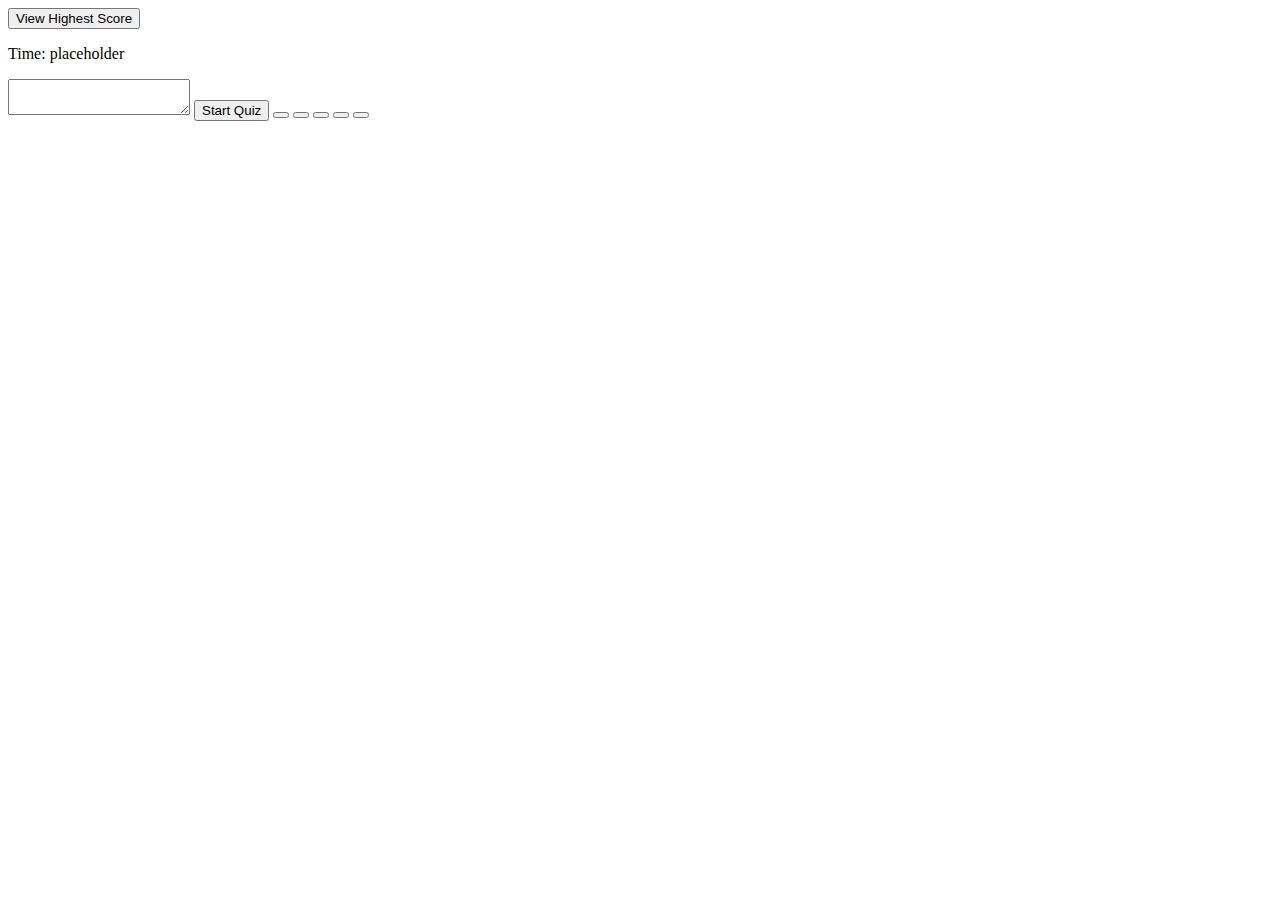
==== index.html @ dd0d6f13 "added comments to html" ====
<!DOCTYPE html>
<html lang="en">
<head>
    <meta charset="UTF-8">
    <meta http-equiv="X-UA-Compatible" content="IE=edge">
    <meta name="viewport" content="width=device-width, initial-scale=1.0">
    <link rel="stylesheet" href="./assets/css/styles.css">
    <title>JSQuiz</title>
</head>
<body>
    <!-- timer + high score section -->
    <header>
       <button id="view-high-score" class="btnheader">View Highest Score</button>
       <p>Time: <span id="timeleft">placeholder</span></p>
    </header>
    <!-- End timer + high score section -->

    <!-- main content -->
    <div id="content">
        <section id="maincontainer">
            <p id="displayquestion"></p>
            <p id="displayfinalscore"></p>
            <p id="enterinitials"></p>
            <textarea id="enterinitialstextarea"></textarea>
            <button id="start-quiz">Start Quiz</button>
            <button id="answer1" class="btn"></button>
            <button id="answer2" class="btn"></button>
            <button id="answer3" class="btn"></button>
            <button id="answer4" class="btn"></button>
            <button id="submitscore" class="btn"></button>
        </section>
     <!--End main content -->
        <!-- validation correct/wrong answer section -->
        <div id="answervalidationgrid"></div>
        <p id="answervalidation"></p>
        <!-- End validation correct/wrong answer section -->
    </div>

    <script src="./assets/js/java.js"></script>
</body>
</html>
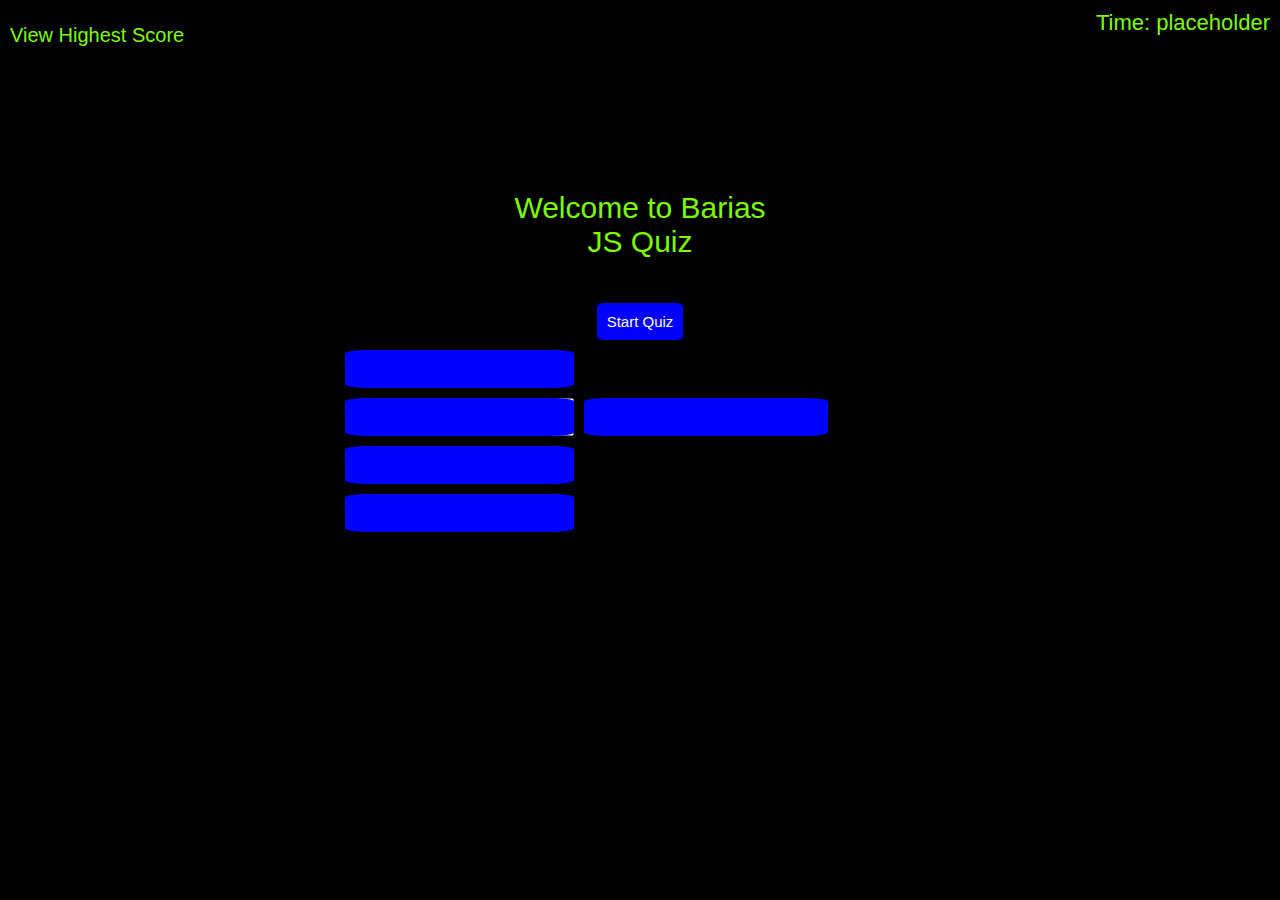
==== commit ab308ed1: "css done using all available IDs" ====
--- a/index.html
+++ b/index.html
@@ -18,7 +18,7 @@
     <!-- main content -->
     <div id="content">
         <section id="maincontainer">
-            <p id="displayquestion"></p>
+            <p id="displayquestion">Welcome to Barias </br>JS Quiz</p>
             <p id="displayfinalscore"></p>
             <p id="enterinitials"></p>
             <textarea id="enterinitialstextarea"></textarea>
--- a/assets/css/styles.css
+++ b/assets/css/styles.css
@@ -0,0 +1,285 @@
+* {
+    margin: 0;
+    padding: 0;
+    box-sizing: border-box;
+}
+
+body {
+    font-family: Arial, Helvetica, sans-serif;
+    font-size: 22px;
+    background-color: black;
+}
+
+header {
+    display: flex;
+    justify-content: space-between;
+    flex-wrap: wrap;
+    list-style: none;
+    color: lawngreen;
+    height: 60px;
+    font-size: 2vw;
+    padding-top: 10px;
+    padding-left: 10px;
+    padding-right: 10px;
+    font-size: 22px;
+  }
+
+  .btnheader {
+    border-radius: 10px;
+    text-decoration: none;
+    border: 0;
+    outline: 0; 
+    color: lawngreen;
+    font-size: 20px;
+    background-color: black;
+}
+
+.btnheader:hover {
+    background-color: blue;
+}
+
+.btn {
+    border-radius: 12px;
+    border: 0;
+    outline: 0; 
+    color: white;
+    font-size: 10px;
+}
+
+#content {
+    margin-left: 25%;
+    margin-right: 25%;
+    display: flex;
+    flex-wrap: wrap;
+    flex-direction: column;
+    justify-content: center;
+    margin-top: 50px;
+    font-size: 22px;
+}
+
+#maincontainer {
+    display: grid;
+    grid-template-columns: repeat(2, 1fr) 2fr 1fr;
+    grid-template-rows: repeat(10, 1fr);
+    gap: 10px 10px;
+    font-size: 22px;
+}
+
+#displayquestion {
+    text-align: center;
+    align-self: baseline;
+    grid-column: 2 / span 2;
+    grid-row: 1 / span 5;
+    place-self: center;
+    font-size: 30px;
+    color: lawngreen;
+}
+
+#displayfinalscore {
+    grid-column: 1 / span 2;
+    grid-row: 6 / span 1;
+    font-size: 15px;
+}
+
+#enterinitials {
+    grid-column: 1 / span 1;
+    grid-row: 7 / span 1;
+    font-size: 15px;
+}
+
+#enterinitialstextarea {
+    grid-column: 2 / span 1;
+    grid-row: 7 / span 1;
+    font-size: 15px;
+    resize: none;
+}
+
+#submitscore {
+    grid-column: 3 / span 1;
+    grid-row: 7 / span 1;
+    padding: 10px 10px 10px 10px;
+    border-radius: 10%;
+    border: 0;
+    outline: 0;
+    background-color: blue;
+    color: white;
+    font-size: 15px;
+}
+
+#start-quiz {
+    grid-column: 2 / span 2;
+    grid-row: 5 / span 1;
+    padding: 10px 10px 10px 10px;
+    border-radius: 10%;
+    border: 0;
+    outline: 0; 
+    background-color: blue;
+    place-self: center;
+    color: white;
+    font-size: 15px;
+}
+
+#answer1 {
+    grid-column: 1 / span 2;
+    grid-row: 6 / span 1;
+    padding: 10px 10px 10px 10px;
+    border-radius: 10%;
+    border: 0;
+    outline: 0; /* Remove border around button */
+    background-color: blue;
+    color: white;
+    font-size: 15px;
+    margin-left: 25px;
+}
+
+#answer2 {
+    grid-column: 1 / span 2;
+    grid-row: 7 / span 1;
+    padding: 10px 10px 10px 10px;
+    border-radius: 10%;
+    border: 0;
+    outline: 0; /* Remove border around button */
+    background-color: blue;
+    color: white;
+    font-size: 15px;
+    margin-left: 25px;
+    margin-left: 25px;
+
+}
+
+#answer3 {
+    grid-column: 1 / span 2;
+    grid-row: 8 / span 1;
+    padding: 10px 10px 10px 10px;
+    border-radius: 10%;
+    border: 0;
+    outline: 0; /* Remove border around button */
+    background-color: blue;
+    color: white;
+    font-size: 15px;
+    margin-left: 25px;
+}
+
+#answer4 {
+    grid-column: 1 / span 2;
+    grid-row: 9 / span 1;
+    padding: 10px 10px 10px 10px;
+    border-radius: 10%;
+    border: 0;
+    outline: 0; /* Remove border around button */
+    background-color: blue;
+    color: white;
+    font-size: 15px;
+    margin-left: 25px;
+}
+
+#answer1:hover{
+    background-color: yellow;
+}
+
+#answer2:hover{
+    background-color: yellow;
+}
+
+#answer3:hover{
+    background-color: yellow;
+}
+
+#answer4:hover{
+    background-color: yellow;
+}
+
+#submitscore:hover{
+    background-color: yellow;
+}
+
+#answervalidationgrid {
+    display: grid;
+    grid-template-columns: 4fr;
+    grid-template-rows: repeat(2, 1fr);
+    gap: 10px 10px; 
+    font-size: 22px;
+}
+
+#answervalidation {
+    text-align: left;
+    grid-column: 1 / span 4;
+    grid-row: 1 / span 2;
+}
+
+@media screen and (max-width: 768px) {
+    #answer1:hover{
+        background-color: orange;
+    }
+
+    #answer2:hover{
+        background-color: orange;
+    }
+
+    #answer3:hover{
+        background-color: orange;
+    }
+
+    #answer4:hover{
+        background-color: orange;
+    }
+
+    #submitScore:hover{
+        background-color: orange;
+    }
+
+    #questionDisplay {
+        font-size: 25px;
+    }
+    
+    #answer1 {
+        grid-column: 2 / span 2;
+    }
+    
+    #answer2 {
+        grid-column: 2 / span 2;   
+    }
+    
+    #answer3 {
+        grid-column: 2 / span 2;
+    }
+
+    #answer4 {
+        grid-column: 2 / span 2;
+    }
+}
+
+
+   /* This will be applied on any screen smaller than 575px */
+@media screen and  (max-width: 575px) {
+
+    #answer1:hover{
+        background-color: orange;
+    }
+
+    #answer2:hover{
+        background-color: orange;
+    }
+
+    #answer3:hover{
+        background-color: orange;
+    }
+
+    #answer4:hover{
+        background-color: orange;
+    }
+
+    #submitScore:hover{
+        background-color: orange;
+    }
+
+    #content {
+        margin-left: 5%;
+        margin-right: 5%;
+    }
+
+    #displayquestion {
+        grid-column: 2 / span 2;
+        font-size: 15px;
+    }
+  }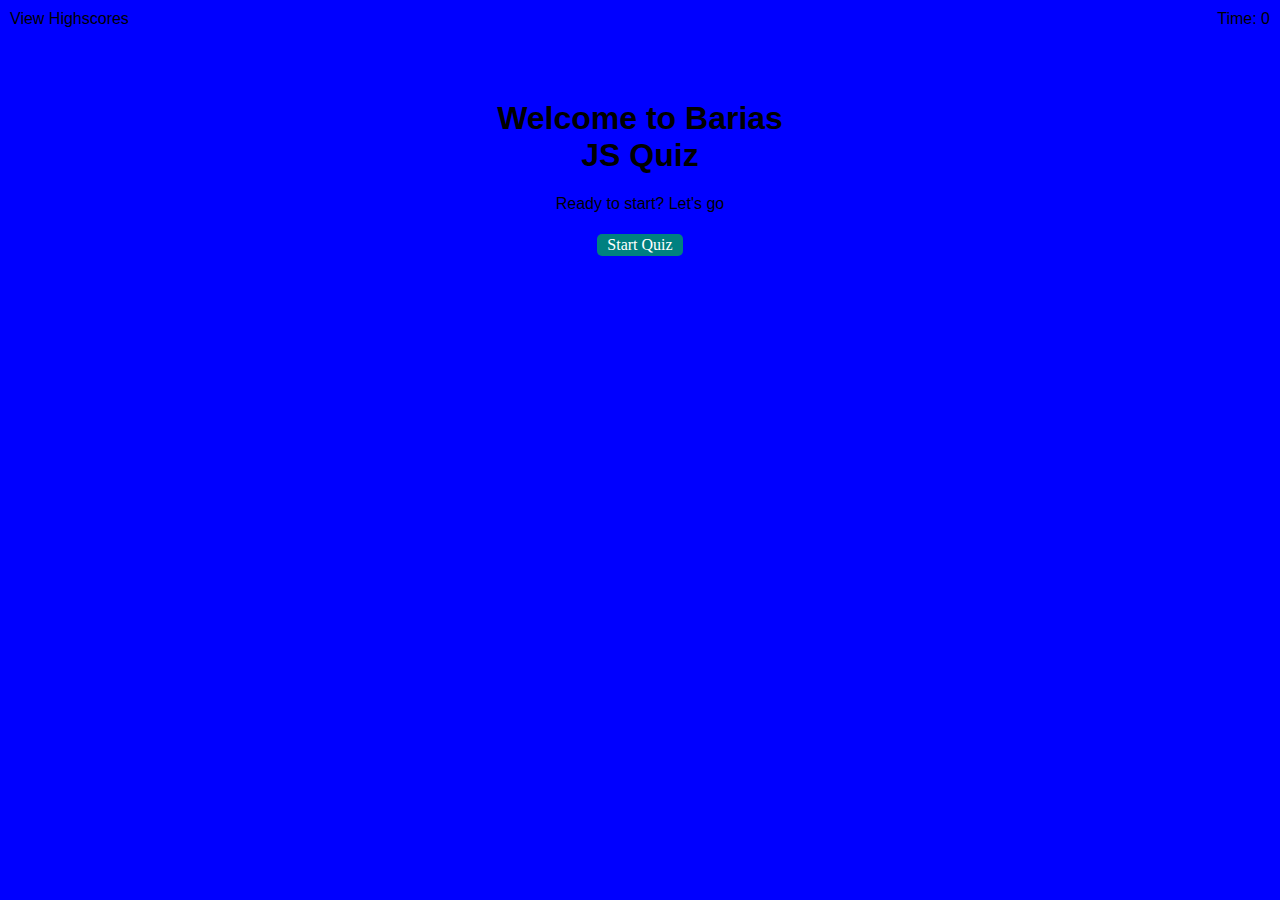
==== commit dfa554e9: "new organization of quiz" ====
--- a/index.html
+++ b/index.html
@@ -1,41 +1,45 @@
 <!DOCTYPE html>
 <html lang="en">
-<head>
-    <meta charset="UTF-8">
-    <meta http-equiv="X-UA-Compatible" content="IE=edge">
-    <meta name="viewport" content="width=device-width, initial-scale=1.0">
-    <link rel="stylesheet" href="./assets/css/styles.css">
-    <title>JSQuiz</title>
-</head>
-<body>
-    <!-- timer + high score section -->
-    <header>
-       <button id="view-high-score" class="btnheader">View Highest Score</button>
-       <p>Time: <span id="timeleft">placeholder</span></p>
-    </header>
-    <!-- End timer + high score section -->
+  <head>
+    <meta charset="UTF-8" />
+    <meta name="viewport" content="width=device-width, initial-scale=1.0" />
+    <title>Barias Quiz</title>
 
-    <!-- main content -->
-    <div id="content">
-        <section id="maincontainer">
-            <p id="displayquestion">Welcome to Barias </br>JS Quiz</p>
-            <p id="displayfinalscore"></p>
-            <p id="enterinitials"></p>
-            <textarea id="enterinitialstextarea"></textarea>
-            <button id="start-quiz">Start Quiz</button>
-            <button id="answer1" class="btn"></button>
-            <button id="answer2" class="btn"></button>
-            <button id="answer3" class="btn"></button>
-            <button id="answer4" class="btn"></button>
-            <button id="submitscore" class="btn"></button>
-        </section>
-     <!--End main content -->
-        <!-- validation correct/wrong answer section -->
-        <div id="answervalidationgrid"></div>
-        <p id="answervalidation"></p>
-        <!-- End validation correct/wrong answer section -->
+    <link rel="stylesheet" href="./assets/css/styles.css" />
+  </head>
+
+  <body>
+    <div class="scores"><a href="score.html">View Highscores</a></div>
+
+    <div class="timer">Time: <span id="time">0</span></div>
+
+    <div class="wrapper">
+      <div id="start-screen" class="start">
+        <h1>Welcome to Barias </br>JS Quiz</h1>
+        <p>
+          Ready to start? Let's go
+        </p>
+        <button id="start">Start Quiz</button>
+      </div>
+
+      <div id="questions" class="hide">
+        <h2 id="question-title"></h2>
+        <div id="choices" class="choices"></div>
+      </div>
+
+      <div id="end-screen" class="hide">
+        <h2>All done!</h2>
+        <p>Your final score is <span id="final-score"></span>.</p>
+        <p>
+          Enter initials: <input type="text" id="initials" max="3" />
+          <button id="submit">Submit</button>
+        </p>
+      </div>
+
+      <div id="feedback" class="feedback hide"></div>
     </div>
 
-    <script src="./assets/js/java.js"></script>
-</body>
-</html>+    <script src=".//assets/js/questions.js"></script>
+    <script src=".//assets/js/java.js"></script>
+  </body>
+</html>
--- a/assets/css/styles.css
+++ b/assets/css/styles.css
@@ -1,285 +1,95 @@
-* {
-    margin: 0;
-    padding: 0;
-    box-sizing: border-box;
-}
-
+/*Collaborated with Janvier Mbilizi*/
 body {
     font-family: Arial, Helvetica, sans-serif;
-    font-size: 22px;
-    background-color: black;
-}
-
-header {
-    display: flex;
-    justify-content: space-between;
-    flex-wrap: wrap;
-    list-style: none;
-    color: lawngreen;
-    height: 60px;
-    font-size: 2vw;
-    padding-top: 10px;
-    padding-left: 10px;
-    padding-right: 10px;
-    font-size: 22px;
+    background-color: blue;
+  }
+  .wrapper {
+    margin: 100px auto 0 auto;
+    max-width: 600px;
+  }
+  
+  .hide {
+    display: none;
+  }
+  
+  .start {
+    text-align: center;
+  }
+  
+  .scores {
+    position: absolute;
+    top: 10px;
+    left: 10px;
   }
 
-  .btnheader {
+  .scores:hover {
+    background-color: white;
     border-radius: 10px;
+  }
+  
+  .feedback {
+    font-style: italic;
+    font-size: 120%;
+    margin-top: 20px;
+    padding-top: 10px;
+    color: gray;
+    border-top: 2px solid rgb(201, 193, 193);
+  }
+  
+  .timer {
+    position: absolute;
+    top: 10px;
+    right: 10px;
+  }
+  
+  a {
+    color: black;
     text-decoration: none;
+    transition: color 0.1s;
+  }
+  
+  a:hover {
+    color: #70707a;
+  }
+  
+  button {
+    display: inline-block;
+    margin: 5px;
+    cursor: pointer;
+    font-family: "Architects Daughter", cursive;
+    font-size: 100%;
+    background-color: teal;
+    border-radius: 5px;
+    padding: 2px 10px;
+    color: white;
     border: 0;
-    outline: 0; 
-    color: lawngreen;
-    font-size: 20px;
-    background-color: black;
-}
-
-.btnheader:hover {
-    background-color: blue;
-}
-
-.btn {
-    border-radius: 12px;
-    border: 0;
-    outline: 0; 
-    color: white;
-    font-size: 10px;
-}
-
-#content {
-    margin-left: 25%;
-    margin-right: 25%;
-    display: flex;
-    flex-wrap: wrap;
-    flex-direction: column;
-    justify-content: center;
-    margin-top: 50px;
-    font-size: 22px;
-}
-
-#maincontainer {
-    display: grid;
-    grid-template-columns: repeat(2, 1fr) 2fr 1fr;
-    grid-template-rows: repeat(10, 1fr);
-    gap: 10px 10px;
-    font-size: 22px;
-}
-
-#displayquestion {
-    text-align: center;
-    align-self: baseline;
-    grid-column: 2 / span 2;
-    grid-row: 1 / span 5;
-    place-self: center;
-    font-size: 30px;
-    color: lawngreen;
-}
-
-#displayfinalscore {
-    grid-column: 1 / span 2;
-    grid-row: 6 / span 1;
-    font-size: 15px;
-}
-
-#enterinitials {
-    grid-column: 1 / span 1;
-    grid-row: 7 / span 1;
-    font-size: 15px;
-}
-
-#enterinitialstextarea {
-    grid-column: 2 / span 1;
-    grid-row: 7 / span 1;
-    font-size: 15px;
-    resize: none;
-}
-
-#submitscore {
-    grid-column: 3 / span 1;
-    grid-row: 7 / span 1;
-    padding: 10px 10px 10px 10px;
-    border-radius: 10%;
-    border: 0;
-    outline: 0;
-    background-color: blue;
-    color: white;
-    font-size: 15px;
-}
-
-#start-quiz {
-    grid-column: 2 / span 2;
-    grid-row: 5 / span 1;
-    padding: 10px 10px 10px 10px;
-    border-radius: 10%;
-    border: 0;
-    outline: 0; 
-    background-color: blue;
-    place-self: center;
-    color: white;
-    font-size: 15px;
-}
-
-#answer1 {
-    grid-column: 1 / span 2;
-    grid-row: 6 / span 1;
-    padding: 10px 10px 10px 10px;
-    border-radius: 10%;
-    border: 0;
-    outline: 0; /* Remove border around button */
-    background-color: blue;
-    color: white;
-    font-size: 15px;
-    margin-left: 25px;
-}
-
-#answer2 {
-    grid-column: 1 / span 2;
-    grid-row: 7 / span 1;
-    padding: 10px 10px 10px 10px;
-    border-radius: 10%;
-    border: 0;
-    outline: 0; /* Remove border around button */
-    background-color: blue;
-    color: white;
-    font-size: 15px;
-    margin-left: 25px;
-    margin-left: 25px;
-
-}
-
-#answer3 {
-    grid-column: 1 / span 2;
-    grid-row: 8 / span 1;
-    padding: 10px 10px 10px 10px;
-    border-radius: 10%;
-    border: 0;
-    outline: 0; /* Remove border around button */
-    background-color: blue;
-    color: white;
-    font-size: 15px;
-    margin-left: 25px;
-}
-
-#answer4 {
-    grid-column: 1 / span 2;
-    grid-row: 9 / span 1;
-    padding: 10px 10px 10px 10px;
-    border-radius: 10%;
-    border: 0;
-    outline: 0; /* Remove border around button */
-    background-color: blue;
-    color: white;
-    font-size: 15px;
-    margin-left: 25px;
-}
-
-#answer1:hover{
-    background-color: yellow;
-}
-
-#answer2:hover{
-    background-color: yellow;
-}
-
-#answer3:hover{
-    background-color: yellow;
-}
-
-#answer4:hover{
-    background-color: yellow;
-}
-
-#submitscore:hover{
-    background-color: yellow;
-}
-
-#answervalidationgrid {
-    display: grid;
-    grid-template-columns: 4fr;
-    grid-template-rows: repeat(2, 1fr);
-    gap: 10px 10px; 
-    font-size: 22px;
-}
-
-#answervalidation {
-    text-align: left;
-    grid-column: 1 / span 4;
-    grid-row: 1 / span 2;
-}
-
-@media screen and (max-width: 768px) {
-    #answer1:hover{
-        background-color: orange;
-    }
-
-    #answer2:hover{
-        background-color: orange;
-    }
-
-    #answer3:hover{
-        background-color: orange;
-    }
-
-    #answer4:hover{
-        background-color: orange;
-    }
-
-    #submitScore:hover{
-        background-color: orange;
-    }
-
-    #questionDisplay {
-        font-size: 25px;
-    }
-    
-    #answer1 {
-        grid-column: 2 / span 2;
-    }
-    
-    #answer2 {
-        grid-column: 2 / span 2;   
-    }
-    
-    #answer3 {
-        grid-column: 2 / span 2;
-    }
-
-    #answer4 {
-        grid-column: 2 / span 2;
-    }
-}
-
-
-   /* This will be applied on any screen smaller than 575px */
-@media screen and  (max-width: 575px) {
-
-    #answer1:hover{
-        background-color: orange;
-    }
-
-    #answer2:hover{
-        background-color: orange;
-    }
-
-    #answer3:hover{
-        background-color: orange;
-    }
-
-    #answer4:hover{
-        background-color: orange;
-    }
-
-    #submitScore:hover{
-        background-color: orange;
-    }
-
-    #content {
-        margin-left: 5%;
-        margin-right: 5%;
-    }
-
-    #displayquestion {
-        grid-column: 2 / span 2;
-        font-size: 15px;
-    }
-  }+    transition: background-color 0.1s;
+  }
+  
+  button:hover {
+    background-color: silver;
+  }
+  
+  .choices button {
+    display: block;
+  }
+  
+  input[type="text"] {
+    font-size: 100%;
+  }
+  
+  ol {
+    padding-left: 0px;
+    max-height: 400px;
+    overflow: auto;
+  }
+  
+  li {
+    padding: 5px;
+    list-style: decimal inside none;
+  }
+  
+  li:nth-child(odd) {
+    background-color: #dfdae7;
+  }
+  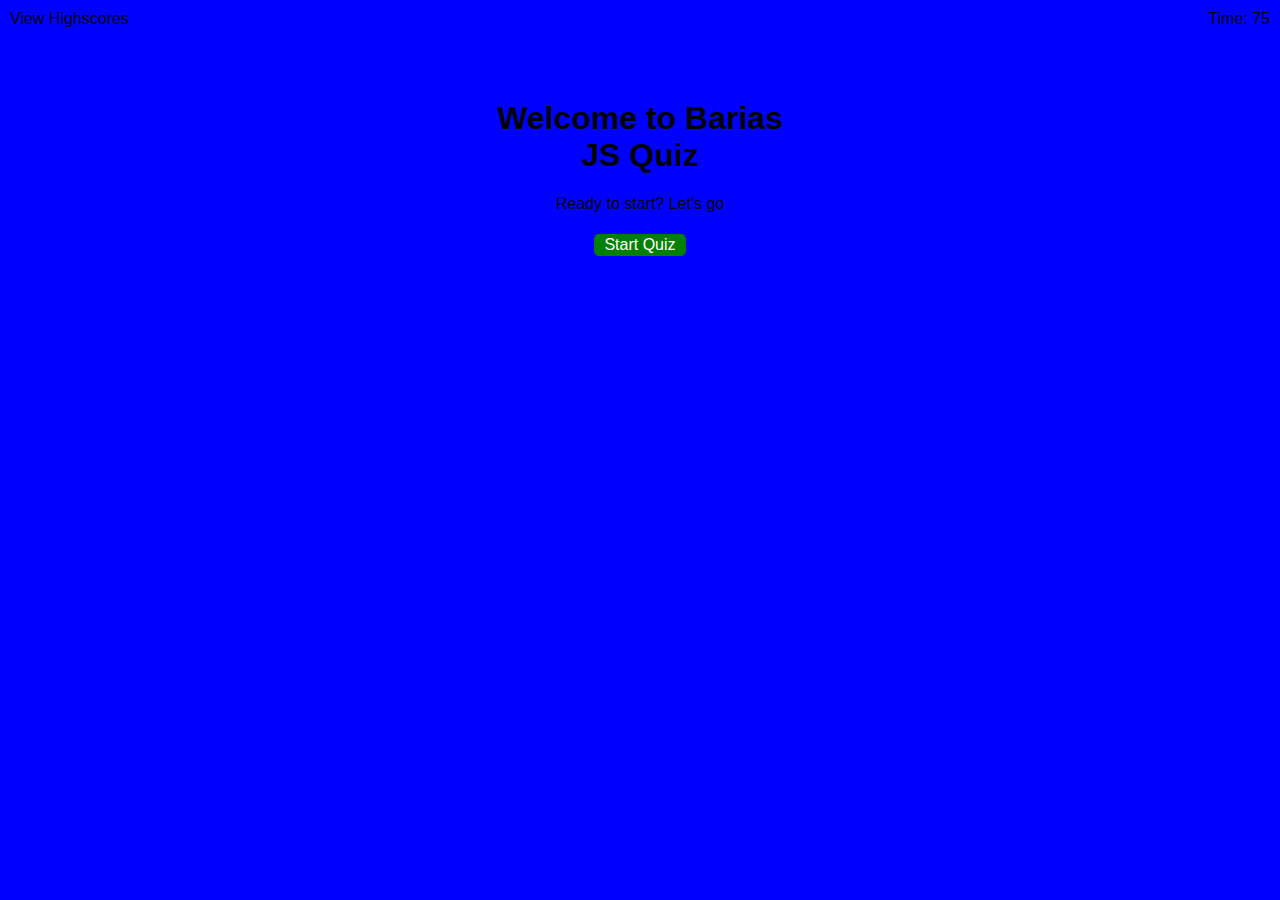
==== commit 53cb8f66: "fix timer issue not display before quiz start" ====
--- a/index.html
+++ b/index.html
@@ -11,7 +11,7 @@
   <body>
     <div class="scores"><a href="score.html">View Highscores</a></div>
 
-    <div class="timer">Time: <span id="time">0</span></div>
+    <div class="timer">Time: <span id="time">75</span></div>
 
     <div class="wrapper">
       <div id="start-screen" class="start">
--- a/assets/css/styles.css
+++ b/assets/css/styles.css
@@ -1,4 +1,3 @@
-/*Collaborated with Janvier Mbilizi*/
 body {
     font-family: Arial, Helvetica, sans-serif;
     background-color: blue;
@@ -23,7 +22,7 @@
   }
 
   .scores:hover {
-    background-color: white;
+    background-color: yellow;
     border-radius: 10px;
   }
   
@@ -56,9 +55,9 @@
     display: inline-block;
     margin: 5px;
     cursor: pointer;
-    font-family: "Architects Daughter", cursive;
+    font-family: "arial", cursive;
     font-size: 100%;
-    background-color: teal;
+    background-color: green;
     border-radius: 5px;
     padding: 2px 10px;
     color: white;
@@ -67,7 +66,9 @@
   }
   
   button:hover {
-    background-color: silver;
+    background-color: yellow;
+    color: blue;
+
   }
   
   .choices button {
